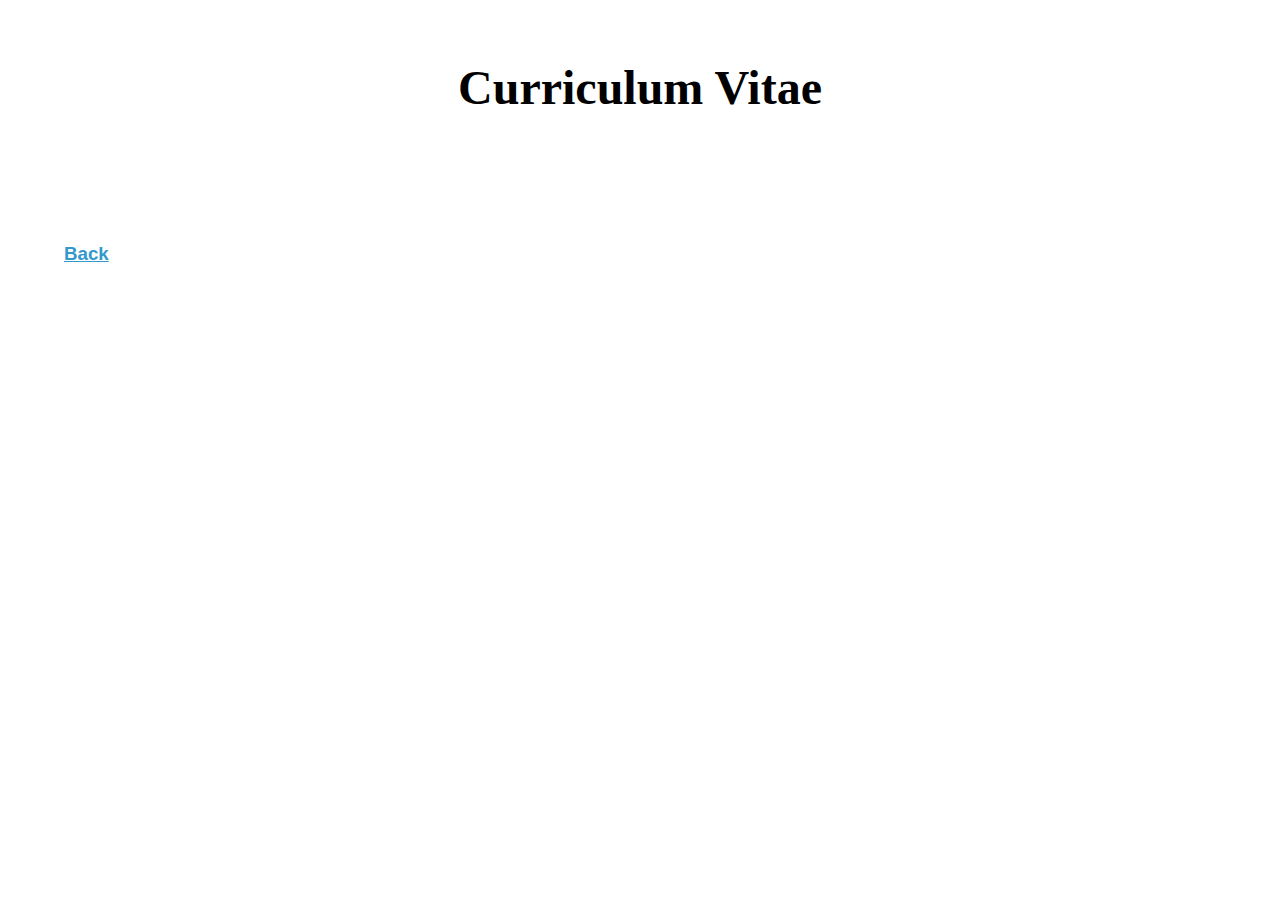
==== CV.html @ 51a5f4f4 "Update CV.html" ====
<!DOCTYPE html>
<html>
  <head>
    <link rel = "stylesheet" type = "text/css" href = "style.css">
      <link rel="stylesheet"
        href="https://fonts.googleapis.com/css?family=Playfair">
        <link rel="stylesheet"
          href="https://fonts.googleapis.com/css?family=Fira+Sans">
    <title>Curriculum Vitae</title>
  </head>
  <body>
    <h1>Curriculum Vitae</h1>
    <main style = "margin-left: 4vw;">
    <section id = "loaded-pdf">
    
      <div id="adobe-dc-view" style="width: 800px;"></div>
      <script src="https://documentcloud.adobe.com/view-sdk/main.js"></script>
      <script type="text/javascript">
        document.addEventListener("adobe_dc_view_sdk.ready", function(){ 
          var adobeDCView = new AdobeDC.View({clientId: "3fccc7ec8d6c43eca6d95ca15de449bb", divId: "adobe-dc-view"});
          adobeDCView.previewFile({
            content:{location: {url: "http://eliassimpson.com/images/Simpson_Resume.pdf"}},
            metaData:{fileName: "Simpson_Resume.pdf"}
          }, {embedMode: "IN_LINE"});
        });
      </script>


    </section>
  </main>
  </body>
  <footer>
      <a href = "https://eliassimpson.github.io/eliassimpson">
        <h3>Back</h3></a>
  </footer>
</html>
---- style.css ----
a:link {
  color: #3399cc;
}

body {
  margin: 0;
  margin-top: 60px;
  font-family: sans-serif;
  background-color: #ffffff;
}

h1 {
  text-align: center;
  margin-bottom: 35px;
  font-size: 3em;
  font-family: 'Playfair Display', serif;
}

h2 {
  font-size: 2em;
  font-family: 'Playfair Display', serif;
}

h3 {
  font-weight: bolder;
}

section {
  margin-top: 5vh;
  margin-left: 24vw;
  margin-right: 24vw;
}

img {
  display: block;
  margin: 0;
  width: 23vw;
}

p {
    font-family: 'Fira Sans';
    margin-left: -1vw;
    font-size: 1em;
}

 p poet {
  font-family: 'Playfair Display', serif;
}

table {
  border-spacing: 1vw;
  margin: auto;
}

footer {
  margin: 5vw;
  margin-top: 10vw;
}

.preload {
  visibility: hidden;
}

.fitWidth {
  width: 47vw;
}

.wide {
  width: 50vw;
}

.skinny {
  width: 25vw;
}

.textright {
  text-align: right;
  margin-right: 3vw;
}

.build-image {
  width: 50vw;
}

#CV {
  background:linear-gradient(to bottom, transparent 15%, #53c68c 15% 85%, transparent 85%);
  margin-left: 0vw;
  margin-right: 0vw;
  margin-top: -1vw;
}

#algorithms {
  margin-left: 0vw;
  margin-right: 0vw;
  background:linear-gradient(to bottom, #eeeeee 92%, #e8f2ff 92% 95%, #eeeeee 95%);
}

#canvas {
  width : 98.6vw;
  height: 180px;
  position: absolute;
  top: 0;
  left: 0;
}

#education {
  margin-right: 5vw;
}

@media only screen and (max-device-width: 480px) {
  section {
    margin-top: 5vh;
    margin-left: 17vw;
    margin-right: 17vw;
  }

  p {
      font-family: 'Fira Sans';
      margin-left: -1vw;
      font-size: 1.5em;
  }

  .skinny {
    width: 32vw;
  }

  h1 {
    text-align: center;
    margin-bottom: 10px;
    font-size: 3em;
    font-family: 'Playfair Display', serif;
  }
}
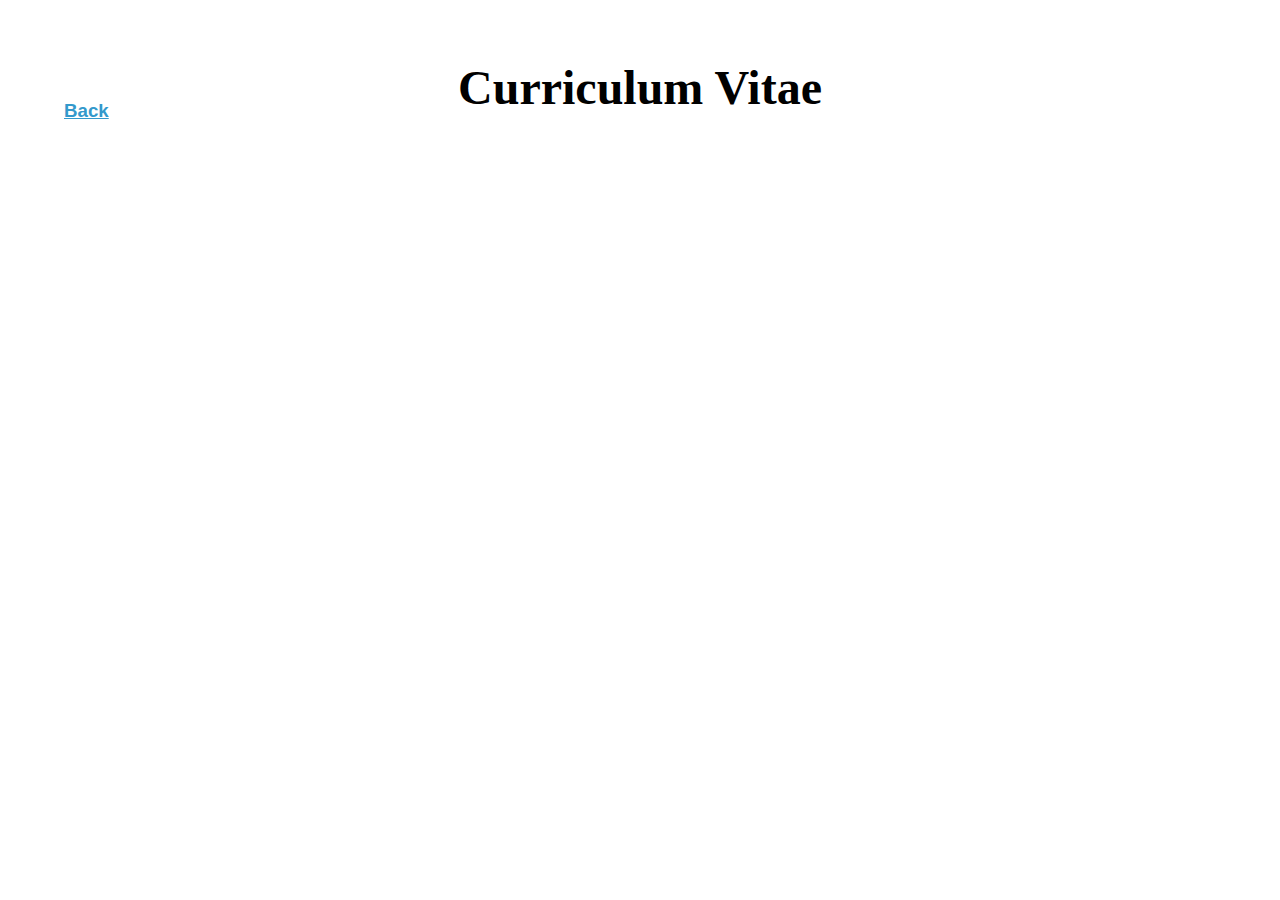
==== commit fb370faf: "Update CV.html" ====
--- a/CV.html
+++ b/CV.html
@@ -10,8 +10,7 @@
   </head>
   <body>
     <h1>Curriculum Vitae</h1>
-    <main style = "margin-left: 4vw;">
-    <section id = "loaded-pdf">
+    <main id = "CV-page" style = "margin-top: -5px">
     
       <div id="adobe-dc-view" style="width: 800px;"></div>
       <script src="https://documentcloud.adobe.com/view-sdk/main.js"></script>
@@ -24,12 +23,9 @@
           }, {embedMode: "IN_LINE"});
         });
       </script>
-
-
-    </section>
   </main>
   </body>
-  <footer>
+  <footer style= "margin-top: -50px">
       <a href = "https://eliassimpson.github.io/eliassimpson">
         <h3>Back</h3></a>
   </footer>
--- a/style.css
+++ b/style.css
@@ -107,6 +107,10 @@
   margin-right: 5vw;
 }
 
+#CV-page {
+  margin-left: 22vw;
+}
+
 @media only screen and (max-device-width: 480px) {
   section {
     margin-top: 5vh;
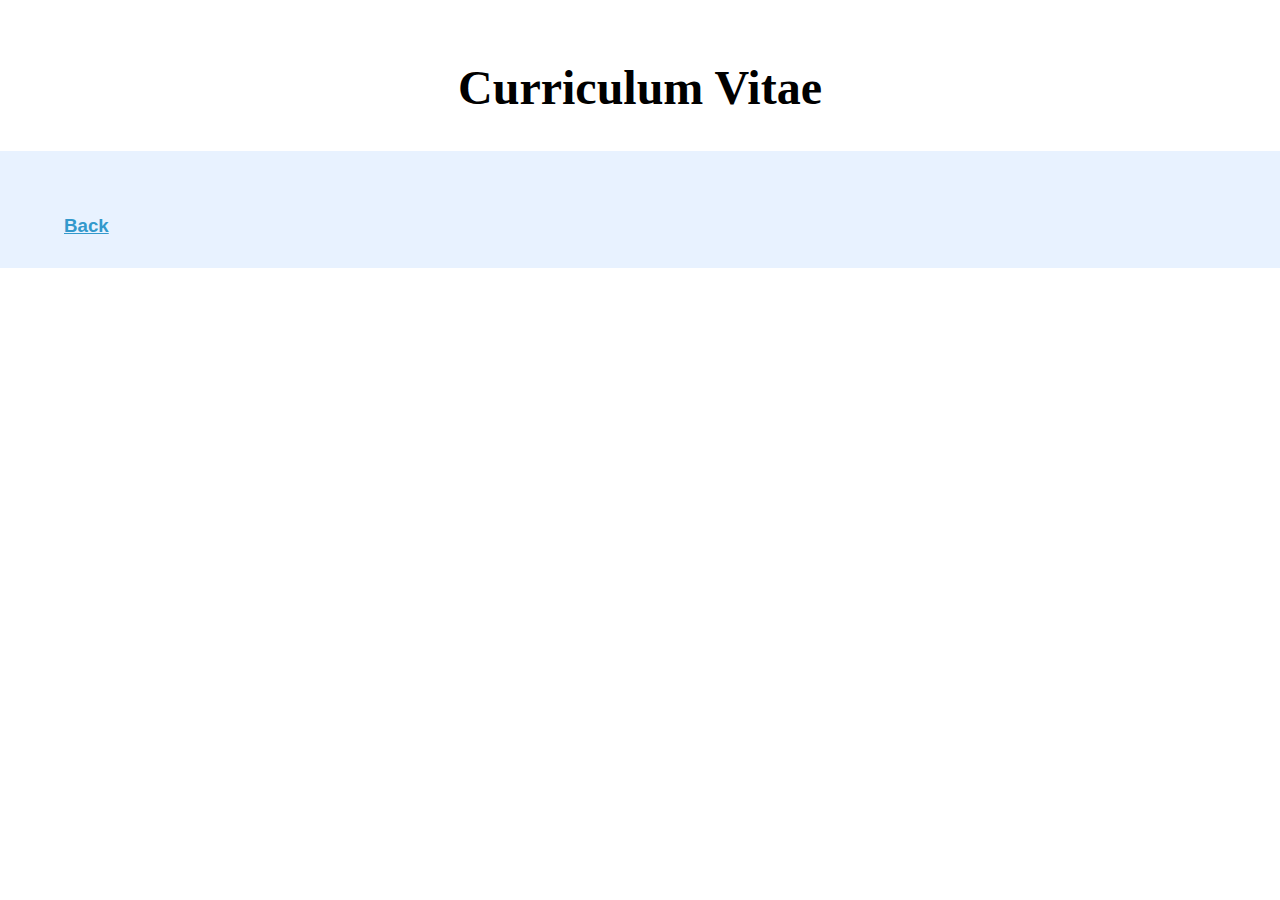
==== commit 1873bceb: "update" ====
--- a/CV.html
+++ b/CV.html
@@ -10,7 +10,7 @@
   </head>
   <body>
     <h1>Curriculum Vitae</h1>
-    <main id = "CV-page" style = "margin-top: -5px">
+    <main id = "CV-page">
     
       <div id="adobe-dc-view" style="width: 800px;"></div>
       <script src="https://documentcloud.adobe.com/view-sdk/main.js"></script>
@@ -24,9 +24,10 @@
         });
       </script>
   </main>
-  </body>
-  <footer style= "margin-top: -50px">
+  <div id = "color-base"><footer>
       <a href = "https://eliassimpson.github.io/eliassimpson">
         <h3>Back</h3></a>
   </footer>
+  </div>
+  </body>
 </html>
--- a/style.css
+++ b/style.css
@@ -47,6 +47,10 @@
   font-family: 'Playfair Display', serif;
 }
 
+p.CV-summary {
+  line-height: 2.5;
+}
+
 table {
   border-spacing: 1vw;
   margin: auto;
@@ -54,7 +58,9 @@
 
 footer {
   margin: 5vw;
-  margin-top: 10vw;
+  margin-bottom: -5vw;
+  margin-top: 4vh;
+  padding-top: 5vh;
 }
 
 .preload {
@@ -103,12 +109,13 @@
   left: 0;
 }
 
-#education {
-  margin-right: 5vw;
+#CV-page {
+  margin-left: 17vw;
 }
 
-#CV-page {
-  margin-left: 22vw;
+#color-base {
+  height : 13vh;
+  background: #e8f2ff;
 }
 
 @media only screen and (max-device-width: 480px) {
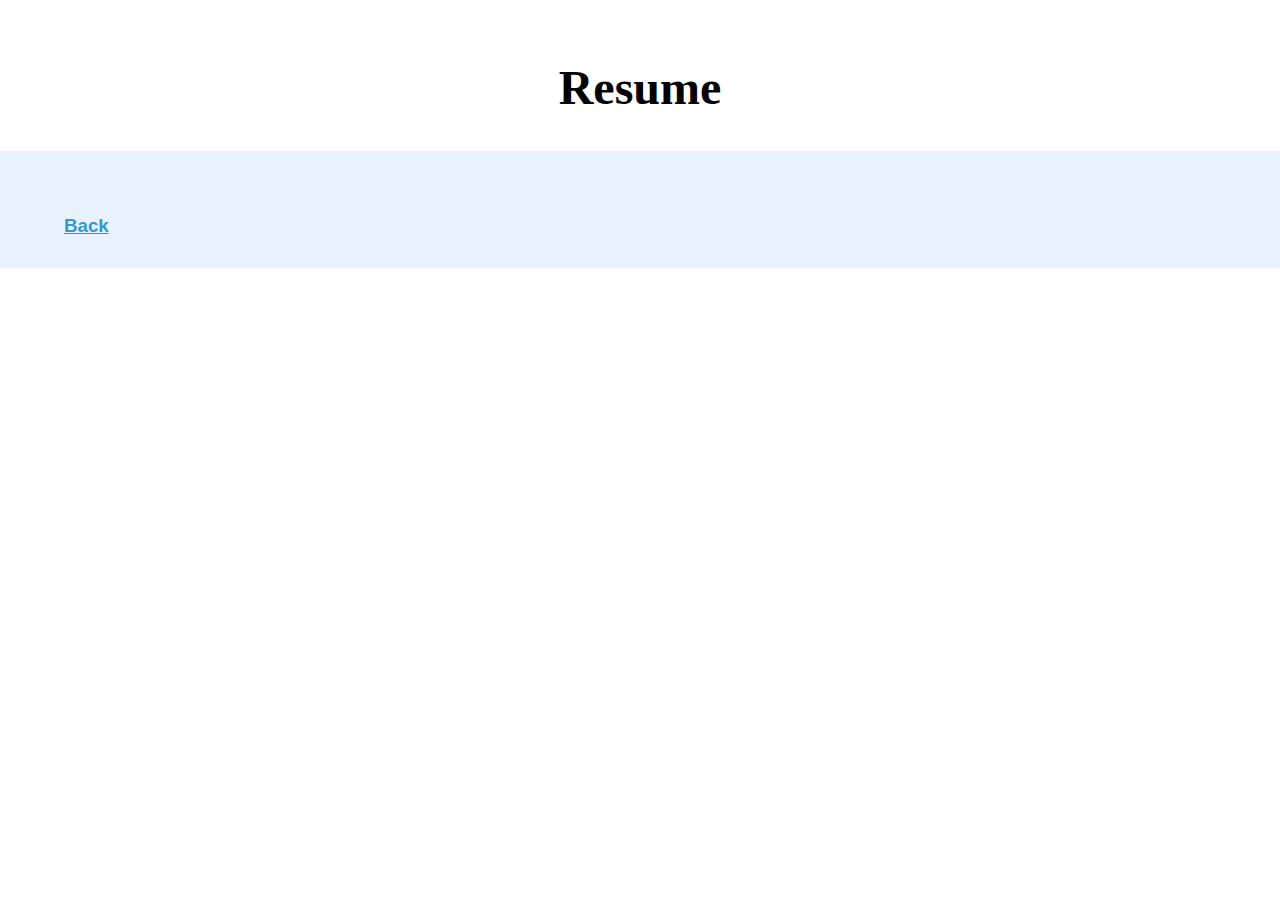
==== commit 757fd2e1: "resume update" ====
--- a/CV.html
+++ b/CV.html
@@ -9,7 +9,7 @@
     <title>Curriculum Vitae</title>
   </head>
   <body>
-    <h1>Curriculum Vitae</h1>
+    <h1>Resume</h1>
     <main id = "CV-page">
     
       <div id="adobe-dc-view" style="width: 800px;"></div>
@@ -18,7 +18,7 @@
         document.addEventListener("adobe_dc_view_sdk.ready", function(){ 
           var adobeDCView = new AdobeDC.View({clientId: "3fccc7ec8d6c43eca6d95ca15de449bb", divId: "adobe-dc-view"});
           adobeDCView.previewFile({
-            content:{location: {url: "http://eliassimpson.com/images/Simpson_Resume.pdf"}},
+            content:{location: {url: "http://eliassimpson.com/images/online_resume_23.pdf"}},
             metaData:{fileName: "Simpson_Resume.pdf"}
           }, {embedMode: "IN_LINE"});
         });
--- a/style.css
+++ b/style.css
@@ -38,17 +38,18 @@
 }
 
 p {
-    font-family: 'Fira Sans';
-    margin-left: -1vw;
-    font-size: 1em;
+  font-family: 'Fira Sans';
+  margin-left: -1vw;
+  font-size: 1em;
 }
 
- p poet {
+p poet {
   font-family: 'Playfair Display', serif;
 }
 
 p.CV-summary {
-  line-height: 2.5;
+  line-height: 2;
+  font-weight: bold;
 }
 
 table {
@@ -89,7 +90,7 @@
 }
 
 #CV {
-  background:linear-gradient(to bottom, transparent 15%, #53c68c 15% 85%, transparent 85%);
+  background: linear-gradient(to bottom, transparent 15%, #53c68c 15% 85%, transparent 85%);
   margin-left: 0vw;
   margin-right: 0vw;
   margin-top: -1vw;
@@ -98,11 +99,11 @@
 #algorithms {
   margin-left: 0vw;
   margin-right: 0vw;
-  background:linear-gradient(to bottom, #eeeeee 92%, #e8f2ff 92% 95%, #eeeeee 95%);
+  background: linear-gradient(to bottom, #eeeeee 92%, #e8f2ff 92% 95%, #eeeeee 95%);
 }
 
 #canvas {
-  width : 98.6vw;
+  width: 100;
   height: 180px;
   position: absolute;
   top: 0;
@@ -114,31 +115,67 @@
 }
 
 #color-base {
-  height : 13vh;
+  height: 13vh;
   background: #e8f2ff;
 }
 
-@media only screen and (max-device-width: 480px) {
-  section {
-    margin-top: 5vh;
-    margin-left: 17vw;
-    margin-right: 17vw;
-  }
+.d-dirt:hover span {
+  visibility: hidden;
+  font-size: .87em;
+}
 
-  p {
+.d-dirt:hover:after {
+  content: 'd';
+}
+
+.i-dirt:hover span {
+  visibility: hidden;
+  font-size: .87em;
+}
+
+.i-dirt:hover:after {
+  content: 'i';
+}
+
+.r-dirt:hover span {
+  visibility: hidden;
+  font-size: .88em;
+}
+
+.r-dirt:hover:after {
+  content: 'r';
+}
+
+.t-dirt:hover span {
+  visibility: hidden;
+  font-size: .87em;
+}
+
+.t-dirt:hover:after {
+  content: 't';
+
+  @media only screen and (max-device-width: 480px) {
+    section {
+      margin-top: 5vh;
+      margin-left: 17vw;
+      margin-right: 17vw;
+    }
+
+    p {
       font-family: 'Fira Sans';
       margin-left: -1vw;
       font-size: 1.5em;
+    }
+
+    .skinny {
+      width: 32vw;
+    }
+
+    h1 {
+      text-align: center;
+      margin-bottom: 10px;
+      font-size: 3em;
+      font-family: 'Playfair Display', serif;
+    }
   }
-
-  .skinny {
-    width: 32vw;
-  }
-
-  h1 {
-    text-align: center;
-    margin-bottom: 10px;
-    font-size: 3em;
-    font-family: 'Playfair Display', serif;
-  }
-}
+}